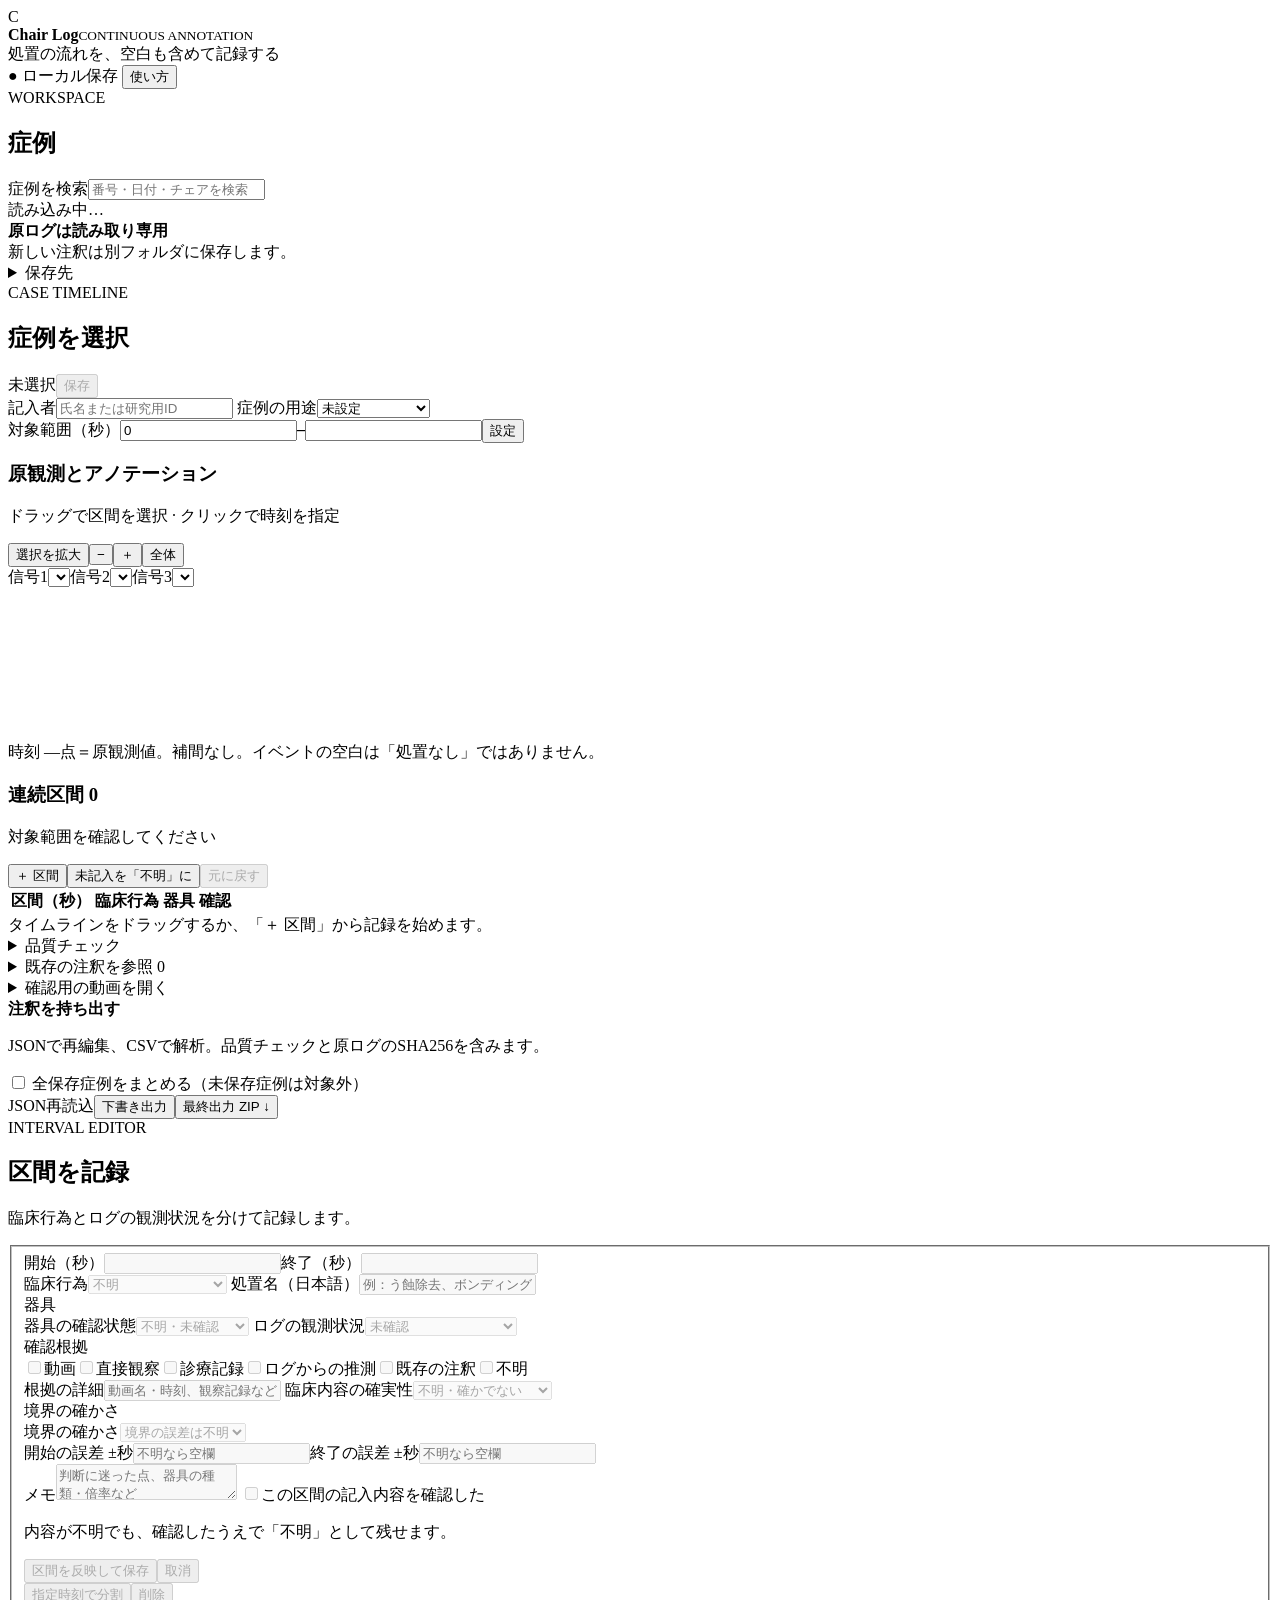
==== scripts/chair_annotation_gui/static/index.html @ 83661531 "Add local GUI for continuous clinical annotation and audited export Annotate complete chair-log time" ====
<!doctype html>
<html lang="ja">
<head>
  <meta charset="utf-8"><meta name="viewport" content="width=device-width, initial-scale=1">
  <title>Chair Log · 連続アノテーション</title><link rel="stylesheet" href="/style.css">
</head>
<body>
<header class="topbar">
  <div class="brand"><span class="brand-icon">C</span><div><strong>Chair Log</strong><small>CONTINUOUS ANNOTATION</small></div></div>
  <div class="top-title">処置の流れを、空白も含めて記録する</div>
  <span class="local-badge">● ローカル保存</span>
  <button id="helpButton" class="quiet">使い方</button>
</header>
<div id="message" role="status" aria-live="polite" hidden></div>
<main class="workspace">
  <aside class="case-panel">
    <div class="eyebrow">WORKSPACE</div><h1>症例</h1>
    <label class="sr-only" for="caseSearch">症例を検索</label><input id="caseSearch" type="search" placeholder="番号・日付・チェアを検索">
    <div id="caseCount" class="subtle">読み込み中…</div><div id="caseList" class="case-list"></div>
    <div class="storage-note"><strong>原ログは読み取り専用</strong><br>新しい注釈は別フォルダに保存します。<details><summary>保存先</summary><code id="outputPath"></code></details></div>
  </aside>
  <section class="main-panel">
    <div class="case-heading"><div><div class="eyebrow">CASE TIMELINE</div><h2 id="caseTitle">症例を選択</h2><div id="caseMeta" class="subtle"></div></div><div class="save-state"><span id="saveStatus">未選択</span><button id="saveButton" class="secondary" disabled>保存</button></div></div>
    <div class="case-settings">
      <label>記入者<input id="annotator" placeholder="氏名または研究用ID" autocomplete="off"></label>
      <label>症例の用途<select id="studyRole"><option value="unassigned">未設定</option><option value="development">開発・基準作り</option><option value="validation">検証</option><option value="held_out">最終評価用</option></select></label>
      <div class="scope"><label>対象範囲（秒）<span><input id="scopeStart" type="number" min="0" step="0.001" value="0"><b>–</b><input id="scopeEnd" type="number" min="0" step="0.001"></span></label><button id="scopeApply" class="quiet">設定</button></div>
    </div>
    <section class="card timeline-card">
      <div class="card-heading"><div><h3>原観測とアノテーション</h3><p>ドラッグで区間を選択 · クリックで時刻を指定</p></div><div class="toolbar"><button id="zoomSelection" title="選択区間を拡大">選択を拡大</button><button id="zoomOut">−</button><button id="zoomIn">＋</button><button id="resetView">全体</button></div></div>
      <div class="signal-controls"><label>信号1<select id="signal1"></select></label><label>信号2<select id="signal2"></select></label><label>信号3<select id="signal3"></select></label><span id="plotCounts" class="subtle"></span></div>
      <canvas id="timeline" aria-label="原ログ・既存注釈・編集区間の時間軸。区間は右の秒数入力でも指定できます。"></canvas>
      <div class="timeline-footer"><span id="cursorTime">時刻 —</span><span>点＝原観測値。補間なし。イベントの空白は「処置なし」ではありません。</span></div>
    </section>
    <section class="card review-card">
      <div class="card-heading"><div><h3>連続区間 <span id="intervalCount" class="count">0</span></h3><p id="coverageText">対象範囲を確認してください</p></div><div class="toolbar"><button id="newInterval">＋ 区間</button><button id="fillGaps">未記入を「不明」に</button><button id="undoButton" disabled>元に戻す</button></div></div>
      <div class="coverage-track"><div id="coverageBar"></div></div>
      <div class="table-scroll"><table><thead><tr><th>区間（秒）</th><th>臨床行為</th><th>器具</th><th>確認</th></tr></thead><tbody id="intervalRows"></tbody></table><div id="emptyIntervals" class="empty">タイムラインをドラッグするか、「＋ 区間」から記録を始めます。</div></div>
      <details id="qualityDetails"><summary id="qualitySummary">品質チェック</summary><div id="qualityList"></div></details>
    </section>
    <section class="card reference-card">
      <details id="legacyDetails"><summary>既存の注釈を参照 <span id="legacyCount" class="count">0</span></summary><p class="subtle">原データを変更しません。「下書きへ追加」後に、器具の英語名と確認根拠を見直してください。</p><div id="legacyRows"></div></details>
      <details id="mediaDetails"><summary>確認用の動画を開く</summary><p class="subtle">動画はこのブラウザ内で再生します。サーバーへのアップロードはありません。再起動時は同じ動画を選び直してください。</p><input id="videoFile" type="file" accept="video/*"><label>動画の0秒に対応するログ時刻（秒）<input id="videoOffset" type="number" step="0.001" value="0"></label><p id="videoName" class="subtle"></p><video id="video" controls preload="metadata"></video><div class="toolbar"><button id="videoToCursor">動画を指定時刻へ</button><button id="startFromVideo">動画時刻 → 開始</button><button id="endFromVideo">動画時刻 → 終了</button><span id="videoTime" class="subtle"></span></div></details>
    </section>
    <section class="export-bar"><div><strong>注釈を持ち出す</strong><p>JSONで再編集、CSVで解析。品質チェックと原ログのSHA256を含みます。</p><label class="batch-option"><input id="exportAll" type="checkbox"> 全保存症例をまとめる（未保存症例は対象外）</label></div><div class="export-actions"><label class="button secondary">JSON再読込<input id="importJson" type="file" accept=".json,application/json" hidden></label><button id="draftExport">下書き出力</button><button id="finalExport" class="primary">最終出力 ZIP ↓</button></div></section>
  </section>
  <aside class="editor-panel">
    <div class="editor-heading"><div class="eyebrow">INTERVAL EDITOR</div><h2 id="editorTitle">区間を記録</h2><p id="editorHint" class="subtle">臨床行為とログの観測状況を分けて記録します。</p></div>
    <form id="intervalForm">
      <fieldset id="editorFields" disabled>
      <div class="two-col"><label>開始（秒）<input id="start" type="number" step="0.001" min="0" required></label><label>終了（秒）<input id="end" type="number" step="0.001" min="0" required></label></div>
      <label>臨床行為<select id="clinicalStatus"><option value="unknown">不明</option><option value="treatment">処置名あり</option><option value="procedure_unspecified">処置あり・内容不明</option><option value="no_procedure">確認された処置なし</option></select></label>
      <label>処置名（日本語）<input id="treatment" list="treatmentSuggestions" placeholder="例：う蝕除去、ボンディング"><datalist id="treatmentSuggestions"></datalist></label>
      <div class="section-label">器具</div>
      <label>器具の確認状態<select id="instrumentStatus"><option value="unknown">不明・未確認</option><option value="known">器具を選択</option><option value="none">器具なしを確認</option></select></label>
      <div id="instrumentChooser" hidden><label class="sr-only" for="instrumentSearch">器具名を検索</label><input id="instrumentSearch" type="search" placeholder="英語名で検索"><div id="selectedInstruments" class="chips"></div><div id="instrumentOptions" class="instrument-options"></div><label>区間内の器具の関係<select id="instrumentRelation"><option value="uncertain">関係は未確認</option><option value="single">単一の器具</option><option value="simultaneous">同時使用を確認</option><option value="sequential">順番に使用</option></select></label></div>
      <label>ログの観測状況<select id="observationStatus"><option value="unreviewed">未確認</option><option value="events_present">記録あり</option><option value="sparse">記録が疎ら</option><option value="no_target_events">対象コードの記録なし</option><option value="suspected_recording_gap">記録の途絶が疑われる</option></select></label>
      <div class="section-label">確認根拠</div>
      <div id="evidenceOptions" class="evidence-grid"><label><input type="checkbox" value="video">動画</label><label><input type="checkbox" value="direct_observation">直接観察</label><label><input type="checkbox" value="clinical_record">診療記録</label><label><input type="checkbox" value="log_inference">ログからの推測</label><label><input type="checkbox" value="legacy_annotation">既存の注釈</label><label><input type="checkbox" value="unknown">不明</label></div>
      <label>根拠の詳細<input id="evidenceDetail" placeholder="動画名・時刻、観察記録など"></label>
      <label>臨床内容の確実性<select id="certainty"><option value="uncertain">不明・確かでない</option><option value="probable">推定</option><option value="confirmed">根拠により確認済み</option></select></label>
      <div class="section-label">境界の確かさ</div>
      <label class="sr-only" for="boundaryCertainty">境界の確かさ</label><select id="boundaryCertainty"><option value="unknown">境界の誤差は不明</option><option value="approximate">おおよその時刻</option><option value="exact">境界を明確に確認</option></select>
      <div class="two-col"><label>開始の誤差 ±秒<input id="startUncertainty" type="number" min="0" step="0.1" placeholder="不明なら空欄"></label><label>終了の誤差 ±秒<input id="endUncertainty" type="number" min="0" step="0.1" placeholder="不明なら空欄"></label></div>
      <label>メモ<textarea id="notes" rows="2" placeholder="判断に迷った点、器具の種類・倍率など"></textarea></label>
      <label class="review-check"><input id="reviewed" type="checkbox">この区間の記入内容を確認した</label><p class="subtle small">内容が不明でも、確認したうえで「不明」として残せます。</p>
      <div id="formError" class="form-error" role="alert"></div>
      <div class="editor-actions"><button type="submit" id="applyInterval" class="primary">区間を反映して保存</button><button type="button" id="cancelEdit">取消</button></div><div class="toolbar bottom-tools"><button type="button" id="splitInterval">指定時刻で分割</button><button type="button" id="deleteInterval" class="danger">削除</button></div>
      </fieldset>
    </form>
  </aside>
</main>
<dialog id="helpDialog"><h2>連続アノテーションの使い方</h2><ol><li>左から症例を選択し、記入者と対象範囲を確認します。</li><li>タイムラインをドラッグして区間を選びます。右側で秒数を直接入力することもできます。</li><li>処置、器具、確認根拠、境界の確かさを記入し、「区間を反映して保存」を押します。</li><li>既存注釈は参考資料です。日本語の器具名を自動的に英語へ対応付けません。</li><li>未記入区間は「不明」にできます。「不明」と「処置なし」を区別してください。</li><li>記入者・未確認区間・重複・未記入のチェックを終えて「最終出力」を押します。下書きは途中でも出力できます。</li></ol><p>器具は区間内に登場したものです。複数選択だけでは、同時使用や全区間での稼働を意味しません。</p><p>ログから推測した処置を、独立した臨床正解として扱わないでください。確認済みの臨床行為には動画・直接観察・診療記録の根拠を記入します。</p><p>保存履歴は毎回残ります。JSON再読込にはZIP内の annotations.json を使用してください。動画は保存されません。</p><p><kbd>Ctrl</kbd> + <kbd>S</kbd> 保存 · <kbd>N</kbd> 新しい区間 · <kbd>[</kbd> 開始を指定時刻へ · <kbd>]</kbd> 終了を指定時刻へ</p><button id="closeHelp" class="primary">閉じる</button></dialog>
<script src="/app.js"></script>
</body></html>
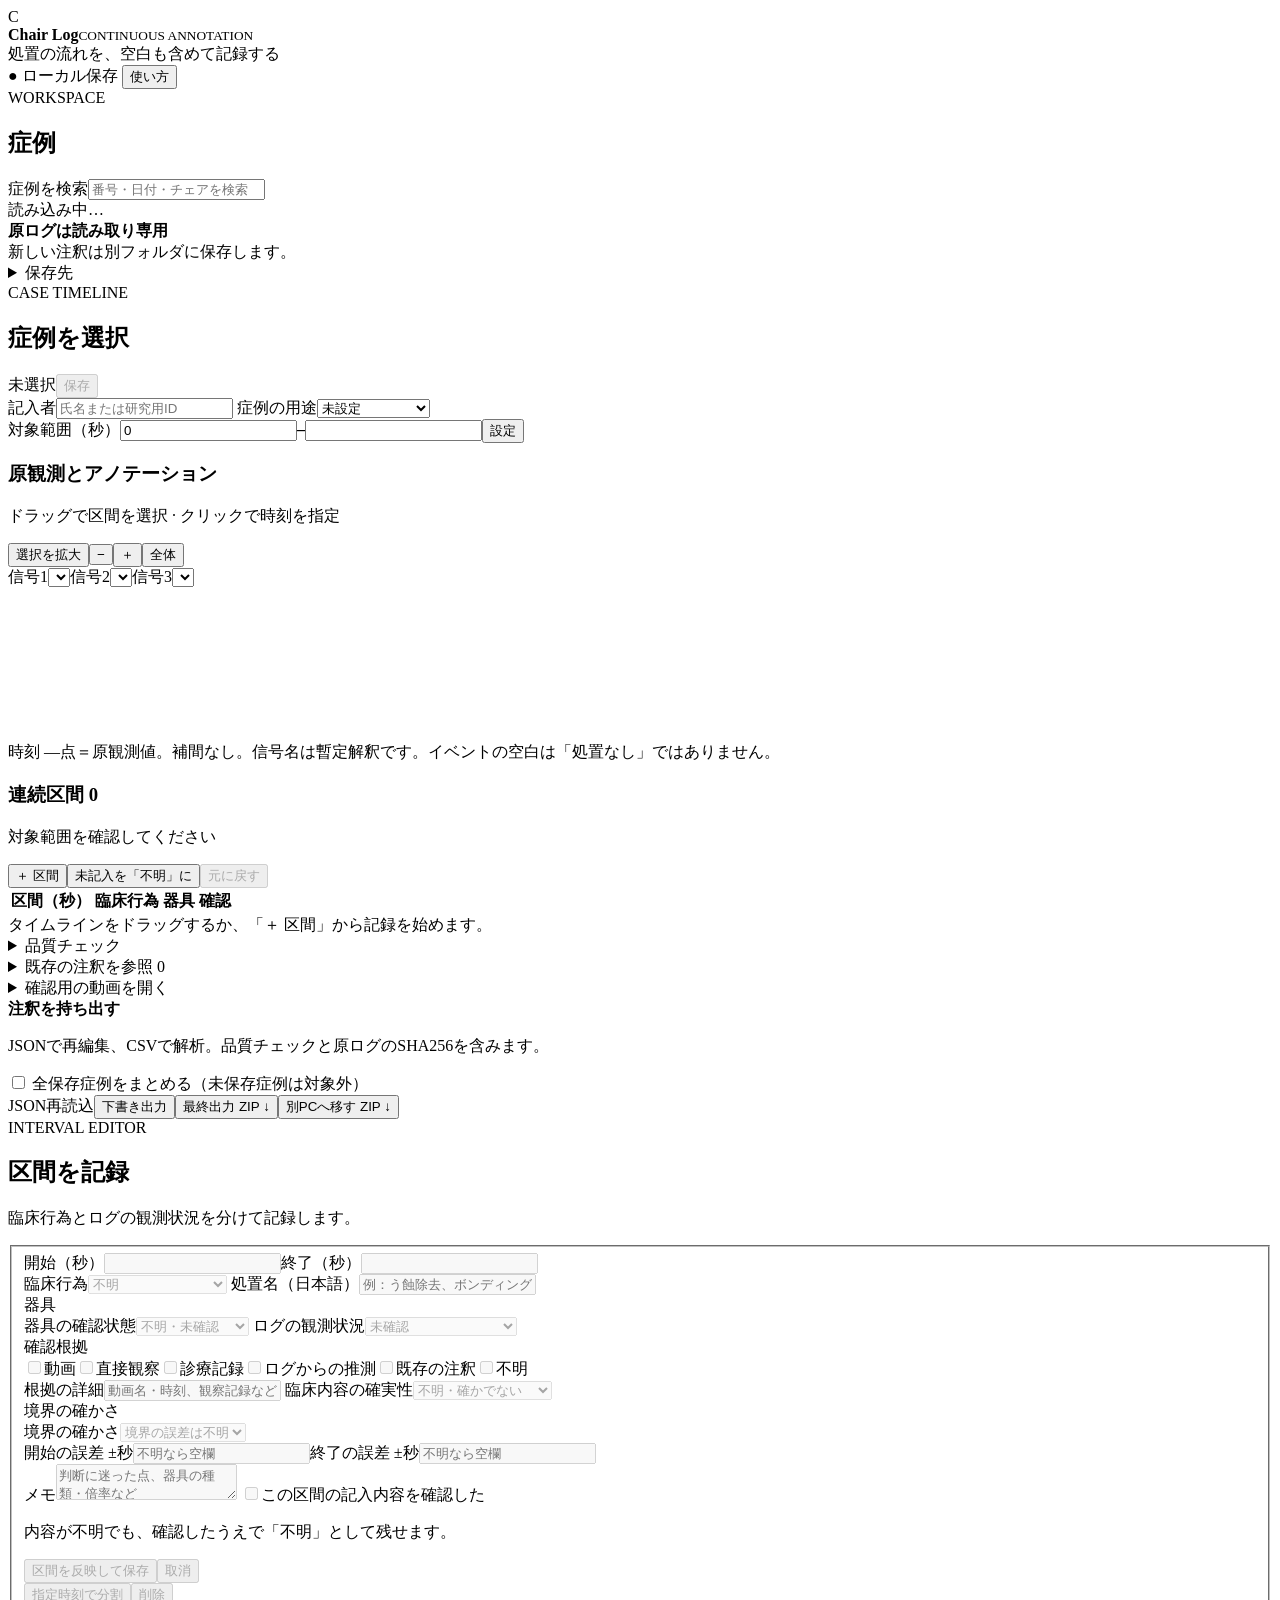
==== commit 748df8c7: "Add Windows and macOS launchers and verified case-transfer packages Select a local data folder and o" ====
--- a/scripts/chair_annotation_gui/static/index.html
+++ b/scripts/chair_annotation_gui/static/index.html
@@ -30,7 +30,7 @@
       <div class="card-heading"><div><h3>原観測とアノテーション</h3><p>ドラッグで区間を選択 · クリックで時刻を指定</p></div><div class="toolbar"><button id="zoomSelection" title="選択区間を拡大">選択を拡大</button><button id="zoomOut">−</button><button id="zoomIn">＋</button><button id="resetView">全体</button></div></div>
       <div class="signal-controls"><label>信号1<select id="signal1"></select></label><label>信号2<select id="signal2"></select></label><label>信号3<select id="signal3"></select></label><span id="plotCounts" class="subtle"></span></div>
       <canvas id="timeline" aria-label="原ログ・既存注釈・編集区間の時間軸。区間は右の秒数入力でも指定できます。"></canvas>
-      <div class="timeline-footer"><span id="cursorTime">時刻 —</span><span>点＝原観測値。補間なし。イベントの空白は「処置なし」ではありません。</span></div>
+      <div class="timeline-footer"><span id="cursorTime">時刻 —</span><span>点＝原観測値。補間なし。信号名は暫定解釈です。イベントの空白は「処置なし」ではありません。</span></div>
     </section>
     <section class="card review-card">
       <div class="card-heading"><div><h3>連続区間 <span id="intervalCount" class="count">0</span></h3><p id="coverageText">対象範囲を確認してください</p></div><div class="toolbar"><button id="newInterval">＋ 区間</button><button id="fillGaps">未記入を「不明」に</button><button id="undoButton" disabled>元に戻す</button></div></div>
@@ -42,7 +42,7 @@
       <details id="legacyDetails"><summary>既存の注釈を参照 <span id="legacyCount" class="count">0</span></summary><p class="subtle">原データを変更しません。「下書きへ追加」後に、器具の英語名と確認根拠を見直してください。</p><div id="legacyRows"></div></details>
       <details id="mediaDetails"><summary>確認用の動画を開く</summary><p class="subtle">動画はこのブラウザ内で再生します。サーバーへのアップロードはありません。再起動時は同じ動画を選び直してください。</p><input id="videoFile" type="file" accept="video/*"><label>動画の0秒に対応するログ時刻（秒）<input id="videoOffset" type="number" step="0.001" value="0"></label><p id="videoName" class="subtle"></p><video id="video" controls preload="metadata"></video><div class="toolbar"><button id="videoToCursor">動画を指定時刻へ</button><button id="startFromVideo">動画時刻 → 開始</button><button id="endFromVideo">動画時刻 → 終了</button><span id="videoTime" class="subtle"></span></div></details>
     </section>
-    <section class="export-bar"><div><strong>注釈を持ち出す</strong><p>JSONで再編集、CSVで解析。品質チェックと原ログのSHA256を含みます。</p><label class="batch-option"><input id="exportAll" type="checkbox"> 全保存症例をまとめる（未保存症例は対象外）</label></div><div class="export-actions"><label class="button secondary">JSON再読込<input id="importJson" type="file" accept=".json,application/json" hidden></label><button id="draftExport">下書き出力</button><button id="finalExport" class="primary">最終出力 ZIP ↓</button></div></section>
+    <section class="export-bar"><div><strong>注釈を持ち出す</strong><p>JSONで再編集、CSVで解析。品質チェックと原ログのSHA256を含みます。</p><label class="batch-option"><input id="exportAll" type="checkbox"> 全保存症例をまとめる（未保存症例は対象外）</label></div><div class="export-actions"><label class="button secondary">JSON再読込<input id="importJson" type="file" accept=".json,application/json" hidden></label><button id="draftExport">下書き出力</button><button id="finalExport" class="primary">最終出力 ZIP ↓</button><button id="transferExport" class="secondary" title="アプリ・原ログ・注釈履歴を含むZIP。動画は含みません。">別PCへ移す ZIP ↓</button></div></section>
   </section>
   <aside class="editor-panel">
     <div class="editor-heading"><div class="eyebrow">INTERVAL EDITOR</div><h2 id="editorTitle">区間を記録</h2><p id="editorHint" class="subtle">臨床行為とログの観測状況を分けて記録します。</p></div>
